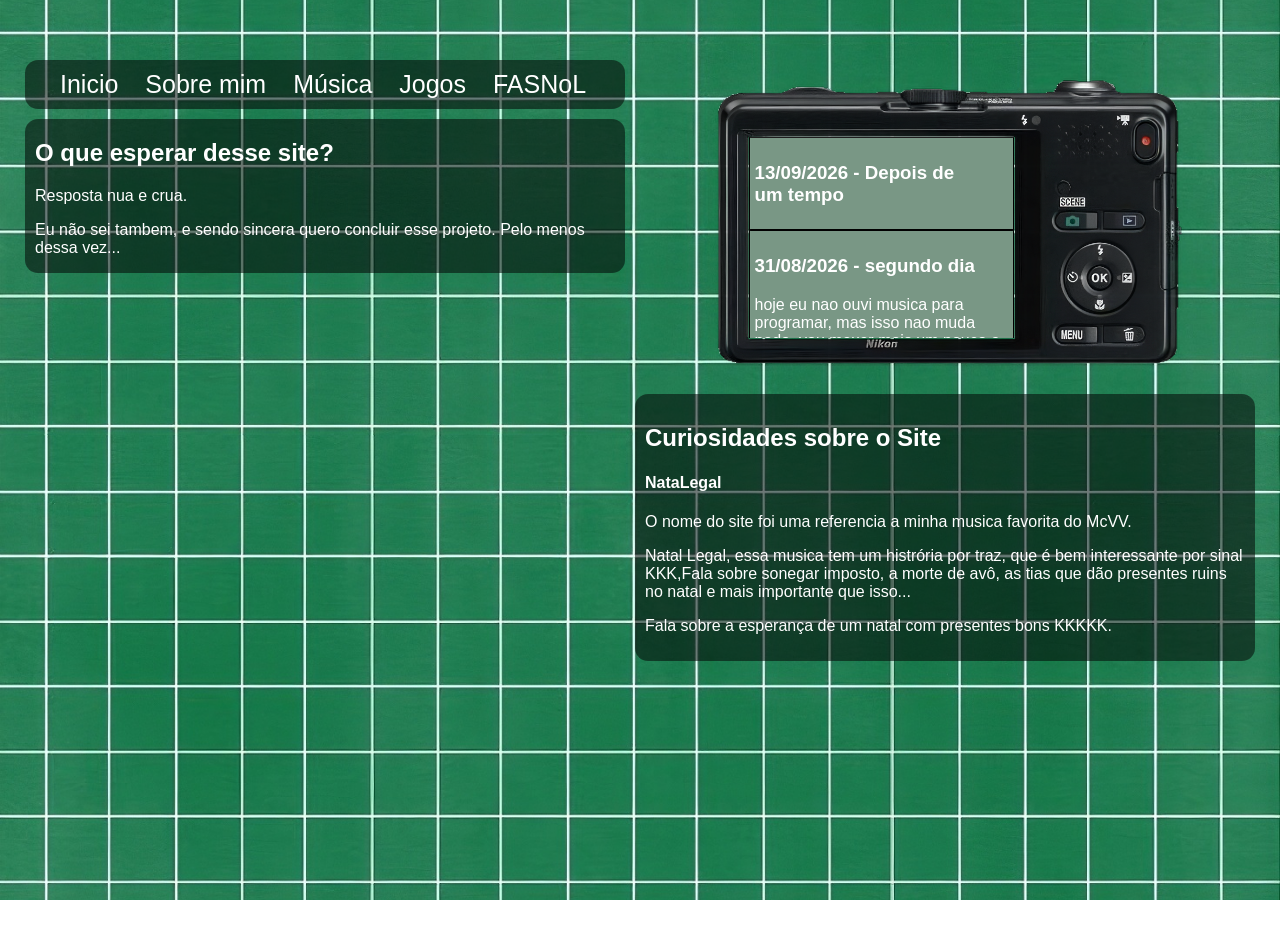
==== Inicio/Index.html @ 53da599b "New" ====
<!doctype html>
<html lang="pt-br">
<head>
    <meta charset="UTF-8">
    <meta name="viewport" content="width=device-width, initial-scale=1">
    <link rel="stylesheet" href="Index.css">
    <title>NataLegal</title>
</head>
<body>

    <main>
        <div class="menu-wrapper">
            <section class="coluna">
                <menu class="menu">
                    <a href="#">Inicio</a>
                    <a href="../Sobre-Mim/Index.html">Sobre mim</a>
                    <a href="#">Música</a>
                    <a href="#">Jogos</a>
                    <a href="#">FASNoL</a>
                </menu>
            </section>

            <div class="conteudo-extra coluna">
                <h2>O que esperar desse site?</h2>
                <p>Resposta nua e crua.</p>
                <p>Eu não sei tambem, e sendo sincera quero concluir esse projeto. Pelo menos dessa vez...</p>
            </div>
        </div>


        <section >
                <article class="camera-frame">
                    <img class="camera" src="../img/camera.png">
                    <div class="lista-atualizacoes">

                        <!--
                        <div class="New">
                            <h3>00/00/0000 - </h3>
                            <p></p>
                        </div>
                        -->

                        <div class="New">
                            <h3>13/09/2026 - Depois de <br> um tempo</h3>
                            <p></p>
                        </div>
                        
                        <div class="New">
                            <h3>31/08/2026 - segundo dia</h3>
                            <p>hoje eu nao ouvi musica para programar, mas isso nao muda nada, vou mexer mais um pouco e ir atualizando para subir no GitHub</p>
                        </div>

                        <div class="New">
                            <h3>30/08/2026 - Inicio</h3>
                            <p>Hj foi criado o site e com isso vem o primeiro registro dele, ele ainda não foi publicado então ninguém vai ver isso por um bommmm tempo, gosto de programar ouvindo música, estou ouvindo agora Someday (A Good Song) do Redbone.</p>
                            <p>Super recomendo as musicas do Redbone por sinal...</p>
                        </div>
                        
                    </div>
                </article>

                <article>
                    <div class="coluna curiosisade">
                        <h2>Curiosidades sobre o Site</h2>
                        <h4>NataLegal</h4>
                        <p>O nome do site foi uma referencia a minha musica favorita do McVV.</p>
                        <p>Natal Legal, essa musica tem um histrória por traz, que é bem interessante por sinal KKK,Fala sobre sonegar imposto, a morte de avô, as tias que dão presentes ruins no natal e mais importante que isso...</p>
                        <p>Fala sobre a esperança de um natal com presentes bons KKKKK.</p>
                    </div>
                </article>
        </section>
    </main>

    <footer>
               
    </footer>
</body>
</html>
---- Inicio/Index.css ----
*{
    border: none;
    font-family: "Ubuntu Mono", sans-serif;
    color: white;
}

html {
    scrollbar-width: none;
    -ms-overflow-style: none;
}

html::-webkit-scrollbar {
    display: none;
}

a {
    text-decoration: none;
}

body {
    margin: 0;
    min-height: 100vh;
    background: url("../img/Fundo.jpg") center center fixed;
    background-size: cover;
}

main {
    display: flex;
    gap: 10px;
    justify-content: center;
    margin-top: 50px;
}

.coluna{
    background: rgba(0, 0, 0, 0.521);
    width: 600px;
    height: 100%;
    border-radius: 13px;
    margin-top: 10px;
    padding-left: 10px;
}

.direita{
    height: 100%;
}

.titulo{
    text-align: center;
}

.New{
    border: black 1px solid;
    background-color: rgb(121, 151, 133);
    width: 100%;
    height: auto;
    padding: 5px;
    margin: 0;
    box-sizing: border-box;
}

.camera-frame {
    position: relative;
    width: 100%;
    max-width: 500px;
    margin: 20px auto 0;
}

.camera-frame .camera {
    width: 100%;
    height: auto;
    display: block;
    position: relative;
    z-index: 2;
    pointer-events: none;
}

.camera-frame .lista-atualizacoes {
    position: absolute;
    left: 10.7%;
    top: 21.3%;
    width: 53%;
    height: 64%;
    overflow-y: auto;
    z-index: 1;
    box-sizing: border-box;
    padding: 0;
    scrollbar-width: none;
    -ms-overflow-style: none;
}

.camera-frame .lista-atualizacoes::-webkit-scrollbar {
    display: none;
}

.menu{
    font-size: 25px;
    padding-left: 5px;
    padding-right: 5px;
    margin: 10px;
}

.menu > a {
    padding: 10px;
}

.menu-wrapper {
    display: flex;
    flex-direction: column;
    width: 600px;
    height: 100%;
}

.menu-wrapper .coluna {
    width: auto;
    height: auto;
}

.conteudo-extra {
    margin-top: 10px;
    padding-left: 10px;
    width: auto;
}

.curiosisade{
    padding: 10px;
}
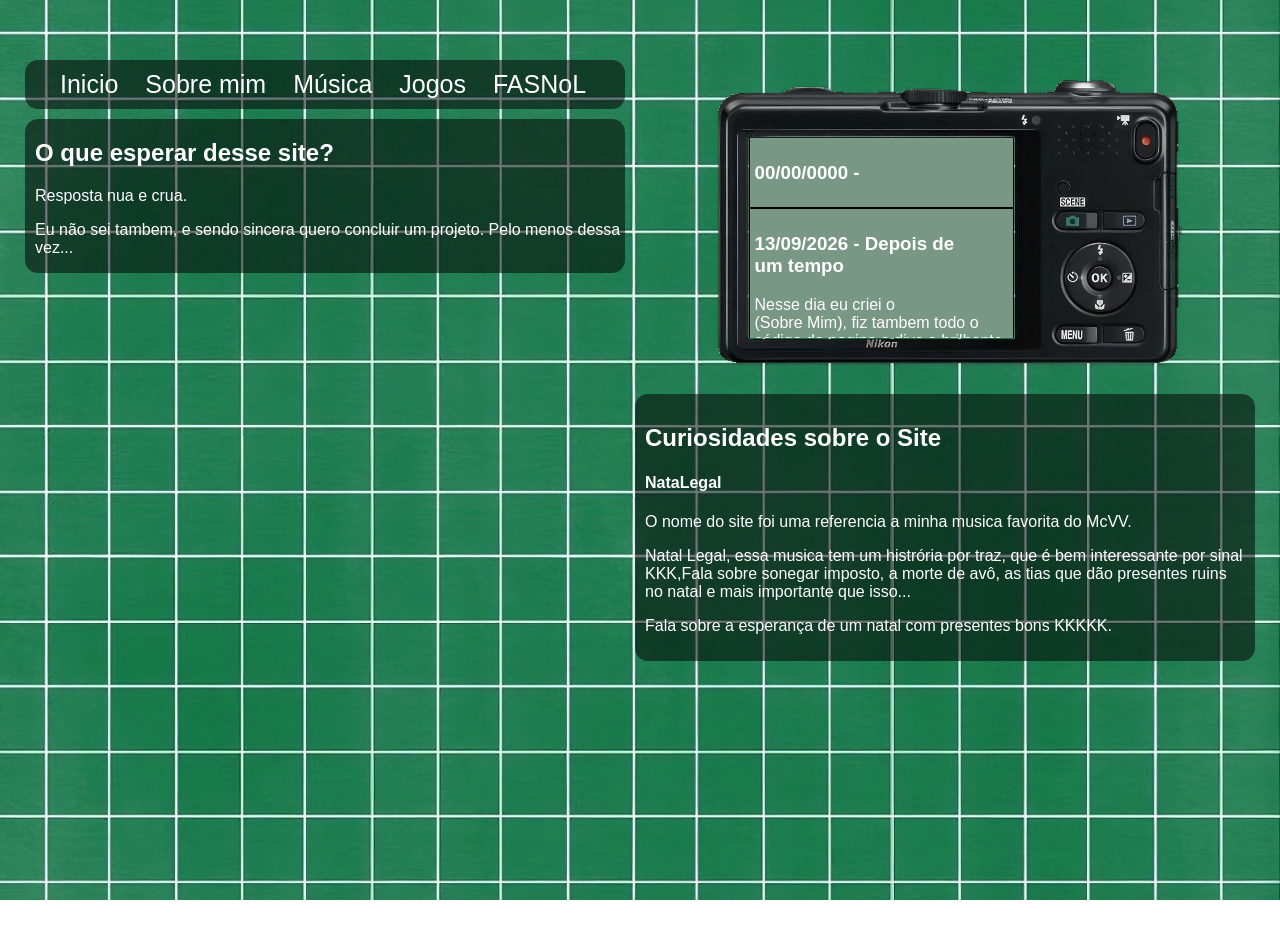
==== commit 0edf8805: "Atualizações feitas Atualizações feitas no dia 13/09 e hoje. porem terá mais atualizações hoje dia 1" ====
--- a/Inicio/Index.html
+++ b/Inicio/Index.html
@@ -23,7 +23,7 @@
             <div class="conteudo-extra coluna">
                 <h2>O que esperar desse site?</h2>
                 <p>Resposta nua e crua.</p>
-                <p>Eu não sei tambem, e sendo sincera quero concluir esse projeto. Pelo menos dessa vez...</p>
+                <p>Eu não sei tambem, e sendo sincera quero concluir um projeto. Pelo menos dessa vez...</p>
             </div>
         </div>
 
@@ -41,8 +41,15 @@
                         -->
 
                         <div class="New">
+                            <h3>00/00/0000 - </h3>
+                            <p></p>
+                        </div>
+
+                        <div class="New">
                             <h3>13/09/2026 - Depois de <br> um tempo</h3>
-                            <p></p>
+                            <p>Nesse dia eu criei o <br> (Sobre Mim), fiz tambem todo o código da pagina e dive a brilhante idia de cria uma pag sómente de "Commit" direto no NeoCites...</p>
+
+                            <p>Acho que se eu a atualizar sempre alguma coisa pelo NeoCites consigo manter um engajamento melhor.</p>
                         </div>
                         
                         <div class="New">
